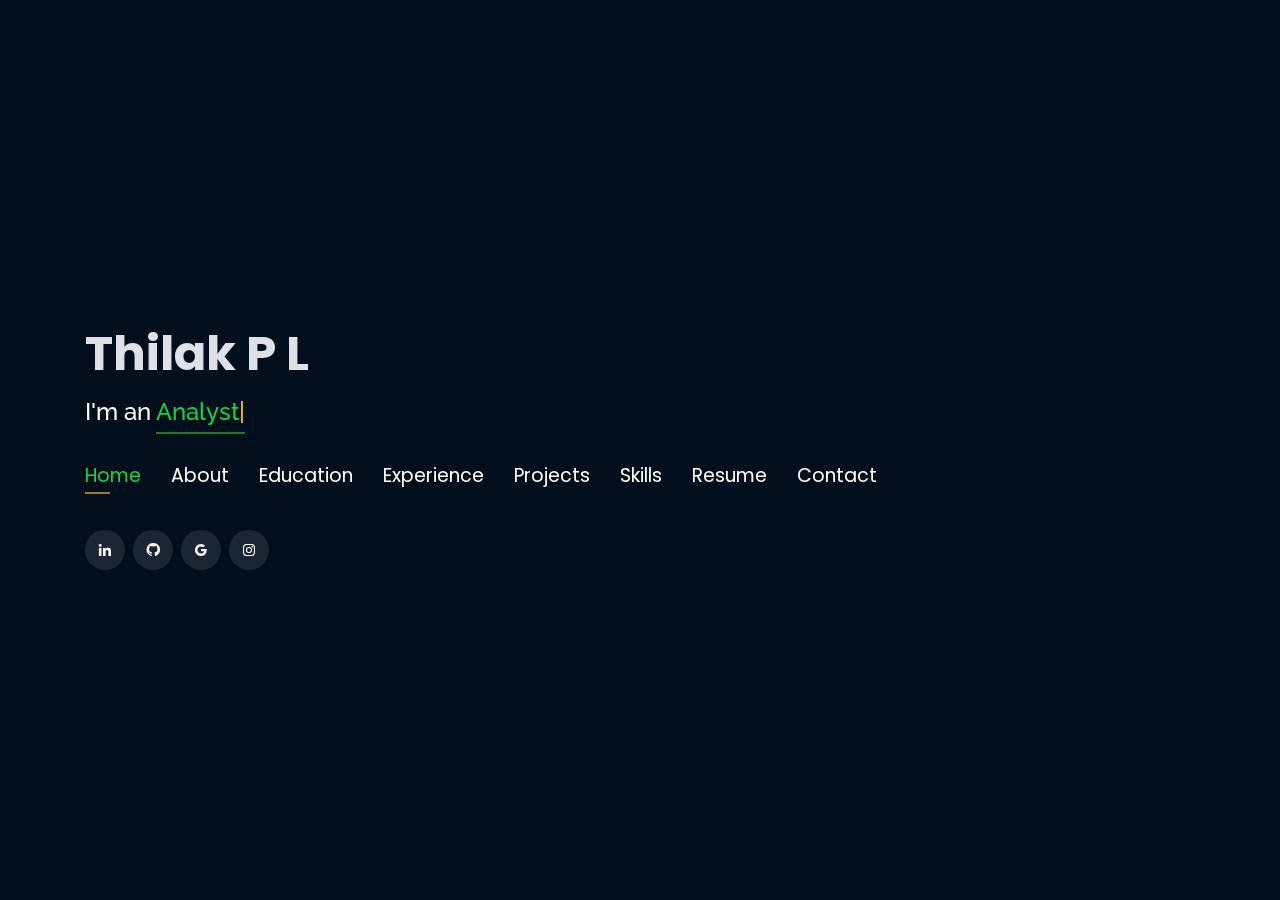
==== index.html @ c2a4b811 "Title change" ====
<!DOCTYPE html>
<html lang="en">

<head>
  <!-- Google Tag Manager -->
  <script>(function(w,d,s,l,i){w[l]=w[l]||[];w[l].push({'gtm.start':
  new Date().getTime(),event:'gtm.js'});var f=d.getElementsByTagName(s)[0],
  j=d.createElement(s),dl=l!='dataLayer'?'&l='+l:'';j.async=true;j.src=
  'https://www.googletagmanager.com/gtm.js?id='+i+dl;f.parentNode.insertBefore(j,f);
  })(window,document,'script','dataLayer','GTM-5BB8W2X');</script>
  <!-- End Google Tag Manager -->
  <link rel="icon" type="sit.png" href="/favicon.png"/>
  <meta charset="utf-8">
  <meta content="width=device-width, initial-scale=1.0" name="viewport">

  <title>Thilak's Website</title>
  <meta content="" name="descriptison">
  <meta content="" name="keywords">

  <!-- Google Fonts -->
  <link href="https://fonts.googleapis.com/css?family=Open+Sans:300,300i,400,400i,600,600i,700,700i|Raleway:300,300i,400,400i,500,500i,600,600i,700,700i|Poppins:300,300i,400,400i,500,500i,600,600i,700,700i" rel="stylesheet">

  <!-- Vendor CSS Files -->
  <link href="assets/vendor/bootstrap/css/bootstrap.min.css" rel="stylesheet">
  <link href="assets/vendor/icofont/icofont.min.css" rel="stylesheet">
  <link href="assets/vendor/remixicon/remixicon.css" rel="stylesheet">
  <link href="assets/vendor/owl.carousel/assets/owl.carousel.min.css" rel="stylesheet">
  <link href="assets/vendor/boxicons/css/boxicons.min.css" rel="stylesheet">
  <link href="assets/vendor/venobox/venobox.css" rel="stylesheet">

  <!-- Template Main CSS File -->
  <link href="assets/css/style.css" rel="stylesheet">


  <!-- Global site tag (gtag.js) - Google Analytics -->
  <script async src="https://www.googletagmanager.com/gtag/js?id=UA-169007209-3"></script>
  <script>
    window.dataLayer = window.dataLayer || [];
    function gtag(){dataLayer.push(arguments);}
    gtag('js', new Date());

    gtag('config', 'UA-169007209-3');
  </script>



  <!-- =======================================================
  * Template Name: Personal - v2.1.0
  * Template URL: https://bootstrapmade.com/personal-free-resume-bootstrap-template/
  * Author: BootstrapMade.com
  * License: https://bootstrapmade.com/license/
  ======================================================== -->
</head>

<body>
  
  <!-- Google Tag Manager (noscript) -->
  <noscript><iframe src="https://www.googletagmanager.com/ns.html?id=GTM-5BB8W2X"
  height="0" width="0" style="display:none;visibility:hidden"></iframe></noscript>
  <!-- End Google Tag Manager (noscript) -->
  <!-- ======= Header ======= -->
  <header id="header" class="header-tops">

    <div class="container">

      <h1><a href="index.html">Thilak P L</a></h1>
      <h2 style="color:#fff">I'm an <span class="typing" style="color:#12D640"></span></h2>
      <nav class="nav-menu d-none d-lg-block">
        <ul>
          <li class="active"><a href="#header"> <span>Home</span></a></li>
          <li><a href="#about"><span>About</span></a></li>
          <li><a href="#education"> <span>Education</span></a></li>
          <li><a href="#experience"> <span>Experience</span></a></li>
<!--          <li><a href="#projects"> <span>Projects</span></a></li>-->
          <li><a href="#portfolio"> <span>Projects</span></a></li>
          <li><a href="#skills"> <span>Skills</span></a></li>
          <li><a href="https://drive.google.com/file/d/1oy-d0nVfz6VnVaJSmKb5pz1by9JucC_h/view?usp=sharing" target="_blank"> <span>Resume</span></a></li>
          <!-- <li><a href="#links"> <span>Resume & Links</span></a></li> -->
          <li><a href="#contacts"> <span>Contact</span></a></li>

        </ul>
      </nav><!-- .nav-menu -->

      <div class="social-links">
          <a href="https://www.linkedin.com/in/thilak-p-l-3050b1202/" target="_blank" class="linkedin"><i class="bx bxl-linkedin"></i></a>
          <a href="https://github.com/ThilakPL" target="_blank" class="github"><i class="bx bxl-github"></i></a>
          <a href="mailto:thilak.pandian18@gmail.com" target="_blank" class="google"><i class="bx bxl-google"></i></a>
          <a href=" https://www.instagram.com/the_yawk/?hl=en" target="_blank" class="instagram">
            <i class="bx bxl-instagram"></i>
        </a>
        

      </div>

    </div>
  </header><!-- End Header -->

  <!-- ======= About Section ======= -->
  <section id="about" class="about">

    <!-- ======= About Me ======= -->
    <div class="about-me container">

      <div class="section-title">
        <h2>About</h2>
      </div>

      <div class="row">
        <div class="col-lg-4" data-aos="fade-right">
          <img src="assets/img/sit.jpeg" class="img-fluid" alt="">
        </div>
        <div class="col-lg-8 pt-4 pt-lg-0 content" data-aos="fade-left">
          <p>A dedicated and passionate individual with a strong foundation in Decision Science and Computer Sciences. My journey began with an innate curiosity about how technology can transform lives and industries, leading me to explore various domains like data analytics, web development, and digital marketing.
          </p>
          <div class="row">
            <div class="col-lg-6">
              <ul>
                <li><i class="icofont-rounded-right"></i> <strong>Birthday:</strong> 18 April 2003</li>
                <li><i class="icofont-rounded-right"></i> <strong>Phone:</strong> +91 8667736358</li>
              </ul>
            </div>
            <div class="col-lg-6">
              <ul>
                <li><i class="icofont-rounded-right"></i> <strong>City:</strong> Coimbatore</li>
                <li><i class="icofont-rounded-right"></i> <strong>Email:</strong> thilak.pandian18@gmail.com</li>
              </ul>
            </div>
          </div>
        </div>
      </div>

    </div><!-- End About Me -->

    <!-- ======= Interests ======= -->
    <div class="interests container">
      <div class="section-title">
        <h2>Interests</h2>
      </div>
    
      <div class="row">
        <!-- 1. Web Design and Development -->
        <div class="col-lg-3 col-md-4">
          <div class="icon-box">
            <i class="ri-layout-line" style="color: #ffbb2c;"></i>
            <h3>Web Design and Development</h3>
          </div>
        </div>
    
        <!-- 2. User Experience (UX) Optimization -->
        <div class="col-lg-3 col-md-4 mt-4 mt-md-0">
          <div class="icon-box">
            <i class="ri-pencil-ruler-2-line" style="color: #5578ff;"></i>
            <h3>User Experience (UX) Optimization</h3>
          </div>
        </div>
    
        <div class="col-lg-3 col-md-4 mt-4 mt-md-0">
          <div class="icon-box">
            <i class="ri-advertisement-line" style="color: #e80368;"></i>
            <h3>Digital Marketing</h3>
          </div>
        </div>
    
        <!-- 4. Leadership and Project Management -->
        <div class="col-lg-3 col-md-4 mt-4 mt-lg-0">
          <div class="icon-box">
            <i class="ri-team-line" style="color: #1c7d32;"></i>
            <h3>Leadership and Project Management</h3>
          </div>
        </div>
    
        <!-- 5. Research and Development -->
        <div class="col-lg-3 col-md-4 mt-4">
          <div class="icon-box">
            <i class="ri-flask-line" style="color: #28a745;"></i>
            <h3>Research and Development</h3>
          </div>
        </div>
    
        <!-- 6. Data Analytics and Visualization -->
        <div class="col-lg-3 col-md-4 mt-4">
          <div class="icon-box">
            <i class="ri-bar-chart-box-line" style="color: #f1081f;"></i>
            <h3> Analytics and Visualization</h3>
          </div>
        </div>
    
        <!-- 7. Technology Integration and Innovation -->
        <div class="col-lg-3 col-md-4 mt-4">
          <div class="icon-box">
            <i class="ri-lightbulb-line" style="color: #47aeff;"></i>
            <h3>Tech Integration and Innovation</h3>
          </div>
        </div>
    
        <!-- 8. AIML (Artificial Intelligence & Machine Learning) -->
        <div class="col-lg-3 col-md-4 mt-4">
          <div class="icon-box">
            <i class="ri-robot-line" style="color: #ffc107;"></i>
            <h3>AI&Machine Learning</h3>
          </div>
        </div>
      </div>
    </div><!-- End Interests -->
    </section><!-- End About Section -->
    



  <!-- ======= Education Section ======= -->
  <section id="education" class="services">
    <div class="container">
      <div class="section-title">
        <h2>Education</h2>
      </div>
      <div class="row">
        <div class="col-lg-12" data-aos="fade-up" style="display: inline-block;">


            <div class="col-md-4 mt-4 mt-md-0 icon-box" data-aos="fade-up" data-aos-delay="100" style="padding:0px 0px;padding-bottom: 5px;display: inline-block;">
              <img src="assets/img/education/cit2.png" class="img-fluid" alt="">
              <!-- <h4 style="text-align:left;"><a href="https://www.asu.edu/" target="_blank" style="color:#12d640">Arizona State University</a><br> </h4> -->
              <p style="text-align:left;color:#fff;padding: 5px 10px;"><em>M.Sc. Decision and Computing Sciences</em></p>
              <h5 style="text-align:left;padding: 0px 10px;">May 2020 - May 2025</h5>
              <h6 style="text-align:left;color:#fff;padding: 0px 10px;">Relevant Coursework</h6>
              <ul style="text-align:left;color:#fff;">
                <li>Software System</li>
                <li>Data sciences</li>
                <li>Artificial Intelligence and Machine Learning</li>
                <li>Digital Markrting</li>
              </ul>
            </div>
            <div class="col-md-4 mt-4 mt-md-0 icon-box" data-aos="fade-up" data-aos-delay="100" style="padding:0px 0px;padding-bottom: 5px;display: inline-block;">
              <img src="assets/img/education/grg.jpg" class="img-fluid" alt="">
              <!-- <h4 style="text-align:left;"><a href="https://ahduni.edu.in/" target="_blank" style="color:#12d640">Ahmedabad University</a><br> </h4> -->
              <p style="text-align:left;color:#fff;padding: 5px 10px;"><em>Higher Secondary School</em></p>
              <h5 style="text-align:left;padding: 0px 10px;">March 2019 - March 2020</h5>
              <h6 style="text-align:left;color:#fff;padding: 0px 10px;">Relevant Coursework</h6>
              <ul style="text-align:left;color:#fff;">
                <!-- <li>Data Structures &amp; Algorithms</li> -->
                <li>Arts and sciences</li>
                <!-- <li>Operating Systems</li> -->
                <li>Commerce &amp; </li>
                <li>Business Mathematics</li>
                <li>Accounts & Finanace</li>
                <!-- <li>Computer Vision</li> -->
              </ul>
            </div>
          </div>
        </div>
      </div>


    <div class="portfolio">
    <div class="container">
      <div class="section-title">
        <h2>Online Certification</h2>
      </div>

      <div class="row portfolio-container" style="position: relative; height: 437.75px;">

         <div class="col-lg-4 col-md-6 portfolio-item filter-app" style="position: absolute; left: 0px; top: 0px;">
          <div class="portfolio-wrap">
            <img src="assets/img/certification/Udemy.png" class="img-fluid" alt="">
            <div class="portfolio-info">
              <h4>Flask Master Pro</h4>
              <div class="portfolio-links">
                <a href="https://drive.google.com/file/d/157e_4KNxpxh-MkqcBbucizBYUyjuMYMD/view?usp=sharing" target="_blank" title="Certificate"><i class="bx bx-link"></i></a>
              </div>
            </div>
           </div>
          </div>

        <div class="col-lg-4 col-md-6 portfolio-item filter-app" style="position: absolute; left: 370px; top: 0px;">
          <div class="portfolio-wrap">
            <img src="assets/img/certification/Udemy.png" class="img-fluid" alt="">
            <div class="portfolio-info">
              <h4>Python Development Essential</h4>
              <div class="portfolio-links">
                <a href="https://drive.google.com/file/d/1R1-4dpsb2aKJHmQUmKF0CMey_44KuQ_C/view?usp=sharing" target="_blank" title="Certificate"><i class="bx bx-link"></i></a>
              </div>
            </div>
          </div>
        </div>

        <div class="col-lg-4 col-md-6 portfolio-item filter-app" style="position: absolute; left: 740px; top: 0px;">
          <div class="portfolio-wrap">
            <img src="assets/img/certification/Udemy.png" class="img-fluid" alt="">
            <div class="portfolio-info">
              <h4>Website Creation</h4>
              <div class="portfolio-links">
                <a href="https://drive.google.com/file/d/1OA7Uv7jDC0NTUthmV-vx8D4ckhLJBWdn/view?usp=sharing" target="_blank" title="Certificate"><i class="bx bx-link"></i></a>
              </div>
            </div>
          </div>
        </div>
<!--
        <div class="col-lg-4 col-md-6 portfolio-item filter-project" style="position: absolute; left: 0px; top: 218.875px;">
          <div class="portfolio-wrap">
            <img src="assets/img/certification/ibm.jpg" class="img-fluid" alt="">
            <div class="portfolio-info">
              <h4>Deep Learning with Tensorflow</h4>
              <div class="portfolio-links">
                <a href="https://drive.google.com/file/d/1FSwPt19EzY_tpvqkE6igtLf3gccKcssC/view?usp=sharing" target="_blank" title="Certificate"><i class="bx bx-link"></i></a>
              </div>
            </div>
          </div>
        </div>

        <div class="col-lg-4 col-md-6 portfolio-item filter-project" style="position: absolute; left: 370px; top: 218.875px;">
          <div class="portfolio-wrap">
            <img src="assets/img/certification/ibm.jpg" class="img-fluid" alt="">
            <div class="portfolio-info">
              <h4>Machine Learning with Python</h4>
              <div class="portfolio-links">
                <a href="https://drive.google.com/file/d/1gimySw_NPzCJ54dqZ2j2wYyz-JDOg-S0/view?usp=sharing" target="_blank" title="Certificate"><i class="bx bx-link"></i></a>
              </div>
            </div>
          </div>
        </div>


        <div class="col-lg-4 col-md-6 portfolio-item filter-project" style="position: absolute; left: 740px; top: 218.875px;">
          <div class="portfolio-wrap">
            <img src="assets/img/certification/dai.jpg" class="img-fluid" alt="">
            <div class="portfolio-info">
              <h4>Neural Networks and Deep Learning</h4>
              <div class="portfolio-links">
                <a href="https://www.coursera.org/account/accomplishments/certificate/ELXZ6FE2BU7X?utm_medium=certificate&amp;utm_source=link&amp;utm_campaign=copybutton_certificate/" target="_blank" title="Certificate"><i class="bx bx-link"></i></a>
              </div>
            </div>
          </div>
        </div>

      </div>
    </div>
    </div>
  -->

  </section>
  
  <!-- End Education Section -->



  <!-- Start Experience Section -->

  <section id="experience" class="services">
    <div class="container">
      <div class="section-title">
        <h2>Experience</h2>
      </div>
      <div class="row">
          <div class="col-lg-12" data-aos="fade-up">
              <div class="col-md-12 mt-4 mt-md-0 icon-box" data-aos="fade-up" data-aos-delay="100">
                <h4 style="text-align:left;"><a href="https://www.asu.edu/" style="color:#12d640">Record Innovation Enterprises Pvt.Ltd</a><br> </h4>
                <h5 style="text-align:left;">April 2024 - Present</h5>
                <p style="text-align:left;color:#fff"><em>Analyst </em></p>
                <ul style="text-align:left;">
                  <li>Create visualizations and reports to communicate findings to stakeholders.</li>
                  <li>Collaborate with team members to solve complex data problems and contribute to projects.</li>
                  <li>Support the development of statistical models and algorithms.</li>
                </ul>
              </div>
              <div class="col-md-12 mt-4 mt-md-0 icon-box" data-aos="fade-up" data-aos-delay="100">
                <h4 style="text-align:left;"><a href="https://www.augmenify.com/" style="color:#12d640">7DOTS</a><br> </h4>
                <h5 style="text-align:left;">June 2023 - December 2023</h5>
                <p style="text-align:left;color:#fff"><em>Digital Marketing Executive Intern</em></p>
                <ul style="text-align:left;">
                  <li>Monitored social media for trending news, ideas and feedback.</li>
                  <li>Managed, troubleshot and improved automation programs.</li>
                  <li>Improved advertising initiatives by executing social media and digital marketing campaigns.</li>
                </ul>
                <p style="text-align:left;color:#fff"><em>Web Developer Intern</em></p>
                <ul style="text-align:left;">
                  <li>Developed wireframes for website designs based on customer requirements.</li>
                  <li>Built website content and designs using HTML and CSS, Webflow, Dora, Wordpress etc.</li>
                  <li>Aided team in conducting digital marketing initiatives.</li>
                </ul>
              </div>
          </div>
        </div>
    </div>
  </section>

  <!-- End Experience Section -->



  <!-- Start Project Section -->
  <section id="portfolio" class="portfolio">
    <div class="container">

      <div class="section-title">
        <h2>Projects</h2>
      </div>

      <!-- 
      <div class="row">
        <div class="col-lg-12 d-flex justify-content-center">
          <ul id="portfolio-flters">
            <li data-filter="*" class="filter-active">All</li>
            <li data-filter=".filter-app">Web-App</li>
            <li data-filter=".filter-project">Project</li>
          </ul>
        </div>
      </div>
      -->

      <div class="row portfolio-container">

        <!--<div class="col-lg-4 col-md-6 portfolio-item filter-app">
          <center><h4>Twitter Analysis</h4></center>
          <div class="portfolio-wrap">
            <img src="assets/img/project/twitteranalysis.jpg" class="img-fluid" alt="">
            <div class="portfolio-info">
              
              <div class="portfolio-links">
                <a href="projects/twitteranalysis.html" data-gall="portfolioDetailsGallery" data-vbtype="iframe" class="venobox" title="Project Details"><i class="bx bx-info-circle"></i></a>
              </div>
            </div>
          </div>
        </div>

        <div class="col-lg-4 col-md-6 portfolio-item filter-app">
          <center><h4>Image recognition as Service</h4></center>
          <div class="portfolio-wrap">
            <img src="assets/img/project/iras.jpeg" class="img-fluid" alt="">
            <div class="portfolio-info">
              
              <div class="portfolio-links">
                <a href="projects/iras.html" data-gall="portfolioDetailsGallery" data-vbtype="iframe" class="venobox" title="Project Details"><i class="bx bx-info-circle"></i></a>
              </div>
            </div>
          </div>
        </div>

        <div class="col-lg-4 col-md-6 portfolio-item filter-app">
          <center><h4>Music Streaming Website</h4></center>
          <div class="portfolio-wrap">
            <img src="assets/img/project/musicplayer.jpg" class="img-fluid" alt="">
            <div class="portfolio-info">
              
              <div class="portfolio-links">
                <a href="projects/musicplayer.html" data-gall="portfolioDetailsGallery" data-vbtype="iframe" class="venobox" title="Project Details"><i class="bx bx-info-circle"></i></a>
              </div>
            </div>
          </div>
        </div>
        -->

        <div class="col-lg-4 col-md-6 portfolio-item filter-app">
          <center><h4>Data-Driven Engagement</h4></center>
          <div class="portfolio-wrap">
            <img src="assets/img/project/recommender.jpg" class="img-fluid" alt="">
            <div class="portfolio-info">
              <h4>Data Engagement</h4>
              <div class="portfolio-links">
                <a href="projects/recommender.html" data-gall="portfolioDetailsGallery" data-vbtype="iframe" class="venobox" title="Project Details"><i class="bx bx-info-circle"></i></a>
              </div>
            </div>
          </div>
        </div>

        <div class="col-lg-4 col-md-6 portfolio-item filter-app">
          <center><h4>Hospital Management System</h4></center>
          <div class="portfolio-wrap">
            <img src="assets/img/project/todo.jpg" class="img-fluid" alt="">
            <div class="portfolio-info">
              <h4>Hospital Manager</h4>
              <div class="portfolio-links">
                <a href="projects/todo.html" data-gall="portfolioDetailsGallery" data-vbtype="iframe" class="venobox" title="Project Details"><i class="bx bx-info-circle"></i></a>
              </div>
            </div>
          </div>
        </div> 

        <div class="col-lg-4 col-md-6 portfolio-item filter-project">
          <!-- <br> -->
          <center><h4>Personal Loan Modelling</h4></center>
          <div class="portfolio-wrap">
            <img src="assets/img/project/resume.jpg" class="img-fluid" alt="">
            <div class="portfolio-info">
              <h4>Loan Modelling</h4>
              <div class="portfolio-links">
                <a href="projects/resume.html" data-gall="portfolioDetailsGallery" data-vbtype="iframe" class="venobox" title="Project Details"><i class="bx bx-info-circle"></i></a>
              </div>
            </div>
          </div>
        </div>

         <!-- <div class="col-lg-4 col-md-6 portfolio-item filter-app">
          <br>
          <center><h4>Tech Blog</h4></center>
          <div class="portfolio-wrap">
            <img src="assets/img/project/blog.jpg" class="img-fluid" alt="">
            <div class="portfolio-info">
              <div class="portfolio-links">
                <a href="projects/blog.html" data-gall="portfolioDetailsGallery" data-vbtype="iframe" class="venobox" title="Project Details"><i class="bx bx-info-circle"></i></a>
              </div>
            </div>
          </div>
        </div> 
      -->

        <div class="col-lg-4 col-md-6 portfolio-item filter-project">
          <center><h4>Movie Booking System</h4></center>
          <div class="portfolio-wrap">
            <img src="assets/img/project/blog.jpg" class="img-fluid" alt="">
            <div class="portfolio-info">
              <h4>Booking System</h4>
              <div class="portfolio-links">
                <a href="projects/vdg.html" data-gall="portfolioDetailsGallery" data-vbtype="iframe" class="venobox" title="Project Details"><i class="bx bx-info-circle"></i></a>
              </div>
            </div>
          </div>
        </div>
      

        <div class="col-lg-4 col-md-6 portfolio-item filter-app">
          <center><h4>Live-Search-Engine</h4></center>
          <div class="portfolio-wrap">
            <img src="assets/img/project/ml.jpg" class="img-fluid" alt="">
            <div class="portfolio-info">
              <h4>Live-Search-Engine</h4>
              <div class="portfolio-links">
                <a href="projects/ml.html" data-gall="portfolioDetailsGallery" data-vbtype="iframe" class="venobox" title="Project Details"><i class="bx bx-info-circle"></i></a>
              </div>
            </div>
          </div>
        </div>

        <div class="col-lg-4 col-md-6 portfolio-item filter-app">
          <center><h4>Attrition Prediction</h4></center>
          <div class="portfolio-wrap">
            <img src="assets/img/project/gan.jpg" class="img-fluid" alt="">
            <div class="portfolio-info">
              <h4>Attrition Prediction</h4>
              <div class="portfolio-links">
                <a href="projects/iras.html" data-gall="portfolioDetailsGallery" data-vbtype="iframe" class="venobox" title="Project Details"><i class="bx bx-info-circle"></i></a>
              </div>
            </div>
          </div>
        </div>
      

      </div>
    </div>
  </section>

  <!-- End Project Section -->



  <!-- Start Skills Section -->

  <section id="skills" class="services">
    <div class="container">
      <div class="section-title">
        <h2>Skills</h2>
      </div>
      <div class="row">
        <div class="col-lg-12" data-aos="fade-up">
          <!-- Languages and Databases -->
          <div class="col-md-12 mt-4 mt-md-0 icon-box" data-aos="fade-up" data-aos-delay="100" style="background:#fff">
            <h4 style="text-align:left;color:#09203a">Languages and Databases</h4>
            <p style="text-align:left;">
              <img src="https://www.vectorlogo.zone/logos/python/python-horizontal.svg" alt="Python" height="50">
              <img src="https://www.vectorlogo.zone/logos/w3_html5/w3_html5-ar21.svg" alt="HTML5" height="50">
              <img src="https://www.vectorlogo.zone/logos/kaggle/kaggle-ar21.svg" alt="Machine Learning" height="50">
              <img src="https://upload.wikimedia.org/wikipedia/commons/d/d5/CSS3_logo_and_wordmark.svg" alt="CSS3" height="50">
              <img src="https://www.vectorlogo.zone/logos/mysql/mysql-horizontal.svg" alt="MySQL" height="50">
              <img src="https://www.vectorlogo.zone/logos/postgresql/postgresql-horizontal.svg" alt="PostgreSQL" height="50">
            </p>
          </div>
  
          <!-- 
          <div class="col-md-12 mt-4 mt-md-0 icon-box" data-aos="fade-up" data-aos-delay="100" style="background:#fff">
            <h4 style="text-align:left;color:#09203a">Frameworks</h4>
            <p style="text-align:left;">
              <img src="https://www.vectorlogo.zone/logos/djangoproject/djangoproject-ar21.svg" alt="Django" height="50">
              <img src="https://www.vectorlogo.zone/logos/nodejs/nodejs-horizontal.svg" alt="Node.js" height="50">
              <img src="https://www.vectorlogo.zone/logos/getbootstrap/getbootstrap-ar21.svg" alt="Bootstrap" height="50">
              <img src="https://www.vectorlogo.zone/logos/tensorflow/tensorflow-ar21.svg" alt="TensorFlow" height="50">
              <img src="https://www.vectorlogo.zone/logos/pytorch/pytorch-ar21.svg" alt="PyTorch" height="50">
              <img src="https://www.vectorlogo.zone/logos/opencv/opencv-ar21.svg" alt="OpenCV" height="50">
              <img src="https://upload.wikimedia.org/wikipedia/commons/0/05/Scikit_learn_logo_small.svg" alt="Scikit-learn" height="50">
            </p>
          </div>
-->
          <!-- Technical Skills Section -->
<div class="col-md-12 mt-4 mt-md-0 icon-box" data-aos="fade-up" data-aos-delay="100" style="background:#fff">
  <h4 style="text-align:left;color:#09203a">Platforms</h4>

  <!-- Design Tools -->
  <h5 style="text-align:left;color:#09203a; margin-top:20px;">Design Tools</h5>
  <p style="text-align:left;">
    <img src="https://www.vectorlogo.zone/logos/canva/canva-ar21.svg" alt="Canva" height="50">
    <img src="https://www.vectorlogo.zone/logos/figma/figma-ar21.svg" alt="Figma" height="50">
   <!-- <img src="https://upload.wikimedia.org/wikipedia/commons/a/af/Adobe_Photoshop_CC_icon.svg" alt="Photoshop" height="50"> -->
  </p>

  <!-- Website Development Tools -->
  <h5 style="text-align:left;color:#09203a; margin-top:20px;">Website Development Tools</h5>
  <p style="text-align:left;">
    <img src="https://www.vectorlogo.zone/logos/wordpress/wordpress-ar21.svg" alt="WordPress" height="50">
    <img src="https://www.vectorlogo.zone/logos/wix/wix-ar21.svg" alt="Wix" height="50">
    <img src="https://www.vectorlogo.zone/logos/webflow/webflow-ar21.svg" alt="Webflow" height="50">
    <img src="https://www.vectorlogo.zone/logos/shopify/shopify-ar21.svg" alt="Shopify" height="50">
  </p>

  <!-- Analytics Tools -->
<h5 style="text-align:left;color:#09203a; margin-top:20px;">Analytics Tools</h5>
<p style="text-align:left;">
  <img src="https://www.vectorlogo.zone/logos/google_analytics/google_analytics-ar21.svg" alt="Google Analytics" height="50">
  <img src="assets/img/skills/clarity.png" alt="Microsoft Clarity" height="50">
  <img src="https://www.vectorlogo.zone/logos/microsoft_powerbi/microsoft_powerbi-ar21.svg" alt="Power BI" height="50">
</p>

<!-- Advertising Platforms -->
<h5 style="text-align:left;color:#09203a; margin-top:20px;">Advertising Platforms</h5>
<p style="text-align:left;">
  <img src="assets/img/skills/meta.png" alt="Meta" height="50">
  <img src="https://www.vectorlogo.zone/logos/google_ads/google_ads-ar21.svg" alt="Google Ads" height="50">
  <img src="https://www.vectorlogo.zone/logos/linkedin/linkedin-ar21.svg" alt="LinkedIn Ads" height="50">
</p>


  <!-- Automation and Productivity Tools -->
  <h5 style="text-align:left;color:#09203a; margin-top:20px;">Automation and Productivity Tools</h5>
  <p style="text-align:left;">
    <img src="https://www.vectorlogo.zone/logos/zapier/zapier-ar21.svg" alt="Zapier" height="50">
    <img src="https://upload.wikimedia.org/wikipedia/commons/e/e9/Notion-logo.svg" alt="Notion" height="50">
    <img src="https://www.vectorlogo.zone/logos/zoho/zoho-ar21.svg" alt="Zoho" height="50">
  </p>

  

<!-- Technical Skills Section 
<div class="col-md-12 mt-4 mt-md-0 icon-box" data-aos="fade-up" data-aos-delay="100" style="background:#fff">
  <h4 style="text-align:left;color:#09203a">Technical Skills</h4>

  <div class="row">
     Languages Column 
    <div class="col-md-6" style="text-align:left;">
      <h5 style="color:#09203a; margin-top:20px;">Languages</h5>
      <p>
        <img src="https://www.vectorlogo.zone/logos/python/python-horizontal.svg" alt="Python" height="50">
        <img src="https://www.vectorlogo.zone/logos/w3_html5/w3_html5-ar21.svg" alt="HTML5" height="50">
        <img src="https://upload.wikimedia.org/wikipedia/commons/d/d5/CSS3_logo_and_wordmark.svg" alt="CSS3" height="50">
        <img src="https://www.vectorlogo.zone/logos/mysql/mysql-horizontal.svg" alt="SQL" height="50">
      </p>
    </div>
    
-->
    <!-- Advanced Concepts Column 
    <div class="col-md-6" style="text-align:left;">
      <h5 style="color:#09203a; margin-top:20px;">Advanced Concepts</h5>
      <p>
        <img src="https://upload.wikimedia.org/wikipedia/commons/thumb/5/5a/Algorithm.svg/800px-Algorithm.png" alt="Algorithms" height="50">
        
        <img src="https://www.vectorlogo.zone/logos/postgresql/postgresql-horizontal.svg" alt="Databases" height="50">
      </p>
    </div>
  </div>
</div>


        </div>
      </div>
    </div>
-->
  </section>
  
  
  
  <!-- End Skills Section -->




  <!-- Start Links section -->
  <section id="links" class="services">
    <div class="container">
      <div class="section-title">
        <h2>Resume & Links</h2>
      </div>
      <div class="row">
        <div class="col-md-3 mt-4 mt-md-0 icon-box" data-aos="fade-up" data-aos-delay="100">
          <a href="https://drive.google.com/file/d/1oy-d0nVfz6VnVaJSmKb5pz1by9JucC_h/view?usp=sharing" target="_blank"><div class="icon"><i class="icofont-page"></i></div></a>
          <h4 class="title"><a href="https://drive.google.com/file/d/1oy-d0nVfz6VnVaJSmKb5pz1by9JucC_h/view?usp=sharing" target="_blank">Resume</a></h4>
          <p class="description" style="color:#fff;">The link contains downloadable resume</p>
        </div>
        <div class="col-md-3 mt-4 mt-md-0 icon-box" data-aos="fade-up">
          <a href="https://github.com/rajaprerak/LeetCode_Problems" target="_blank"><div class="icon"><i class="icofont-link"></i></div></a>
          <h4 class="title"><a href="https://github.com/rajaprerak/LeetCode_Problems" target="_blank">LeetCode Repository</a></h4>
          <p class="description" style="color:#fff;"> The github repository contains leetcode problems solution in python.</p>
        </div>
        <!-- <div class="col-md-3 mt-4 mt-md-0 icon-box" data-aos="fade-up" data-aos-delay="100">
          <a href="https://techingenious.herokuapp.com/" target="_blank"><div class="icon"><i class="icofont-page"></i></div></a>
          <h4 class="title"><a href="https://techingenious.herokuapp.com/" target="_blank">Blog</a></h4>
          <p class="description" style="color:#fff;">Blog containing articles on AI, coding, development</p>
        </div> -->
      </div>
    </div>
  </section> <!--End Links Section -->


  <!-- Start Contact Section -->

  <section id="contacts" class="contact">
    <div class="container">

      <div class="section-title">
        <h2>Contact</h2>
      </div>

      <div class="row mt-2">

        <div class="col-md-6 d-flex align-items-stretch">
          <div class="info-box">
            <i class="bx bx-map"></i>
            <h3>My Address</h3>
            <p>Coimbatore Institute Of Technology,</p>
            <p>Coimbatore,</p>
            <p>Tamil Nadu.</p>
          </div>
        </div>

        <div class="col-md-6 mt-4 mt-md-0 d-flex align-items-stretch">
          <div class="info-box">
            <i class="bx bx-share-alt"></i>
            <h3>Social Profiles</h3>
            <div class="social-links">
              <a href="https://www.linkedin.com/in/thilak-p-l-3050b1202/" target="_blank" class="linkedin"><i class="bx bxl-linkedin"></i></a>
              <a href="https://github.com/ThilakPL" target="_blank" class="github"><i class="bx bxl-github"></i></a>
              <a href="mailto:thilak.pandian18@gmail.com" target="_blank" class="google"><i class="bx bxl-google"></i></a>
              <a href="https://www.instagram.com/thilak_pl" target="_blank" class="instagram"> <i class="bx bxl-instagram"></i></a>
            </div>
          </div>
        </div>

        <div class="col-md-6 mt-4 d-flex align-items-stretch">
          <div class="info-box">
            <i class="bx bx-envelope"></i>
            <h3>Email</h3>
            <p>thilak.pandian18@gmail.com</p>
          </div>
        </div>
        <div class="col-md-6 mt-4 d-flex align-items-stretch">
          <div class="info-box">
            <i class="bx bx-phone-call"></i>
            <h3>Contact</h3>
            <p>+91 8667736358</p>
          </div>
        </div>
      </div>
      <!-- <div id="sfczmlqxr5caww28rswrt8849ghbekgnh3j" ></div><script type="text/javascript" src="https://counter1.stat.ovh/private/counter.js?c=zmlqxr5caww28rswrt8849ghbekgnh3j&down=async" async></script><noscript><a href="https://www.freecounterstat.com" title="free web counter"><img src="https://counter1.stat.ovh/private/freecounterstat.php?c=zmlqxr5caww28rswrt8849ghbekgnh3j" border="0" title="free web counter" alt="free web counter" style="visibility: none;"></a></noscript> -->
    </div>
  </section>

  <!-- End Contact Section -->

  <!-- Vendor JS Files -->
  <script src="assets/vendor/jquery/jquery.min.js"></script>
  <script src="assets/vendor/bootstrap/js/bootstrap.bundle.min.js"></script>
  <script src="assets/vendor/jquery.easing/jquery.easing.min.js"></script>
  <script src="assets/vendor/php-email-form/validate.js"></script>
  <script src="assets/vendor/waypoints/jquery.waypoints.min.js"></script>
  <script src="assets/vendor/counterup/counterup.min.js"></script>
  <script src="assets/vendor/owl.carousel/owl.carousel.min.js"></script>
  <script src="assets/vendor/isotope-layout/isotope.pkgd.min.js"></script>
  <script src="assets/vendor/venobox/venobox.min.js"></script>
  <script src="assets/vendor/typed.js/typed.min.js"></script>
  <script type="text/javascript">
    var typed = new Typed('.typing',{
      strings: ["Analyst", "Engineer", "AI Enthusiast"],
      loop: true,
      typeSpeed: 65,
      backSpeed: 65
    });
  </script>

  <!-- Template Main JS File -->
  <script src="assets/js/main.js"></script>

</body>

</html>
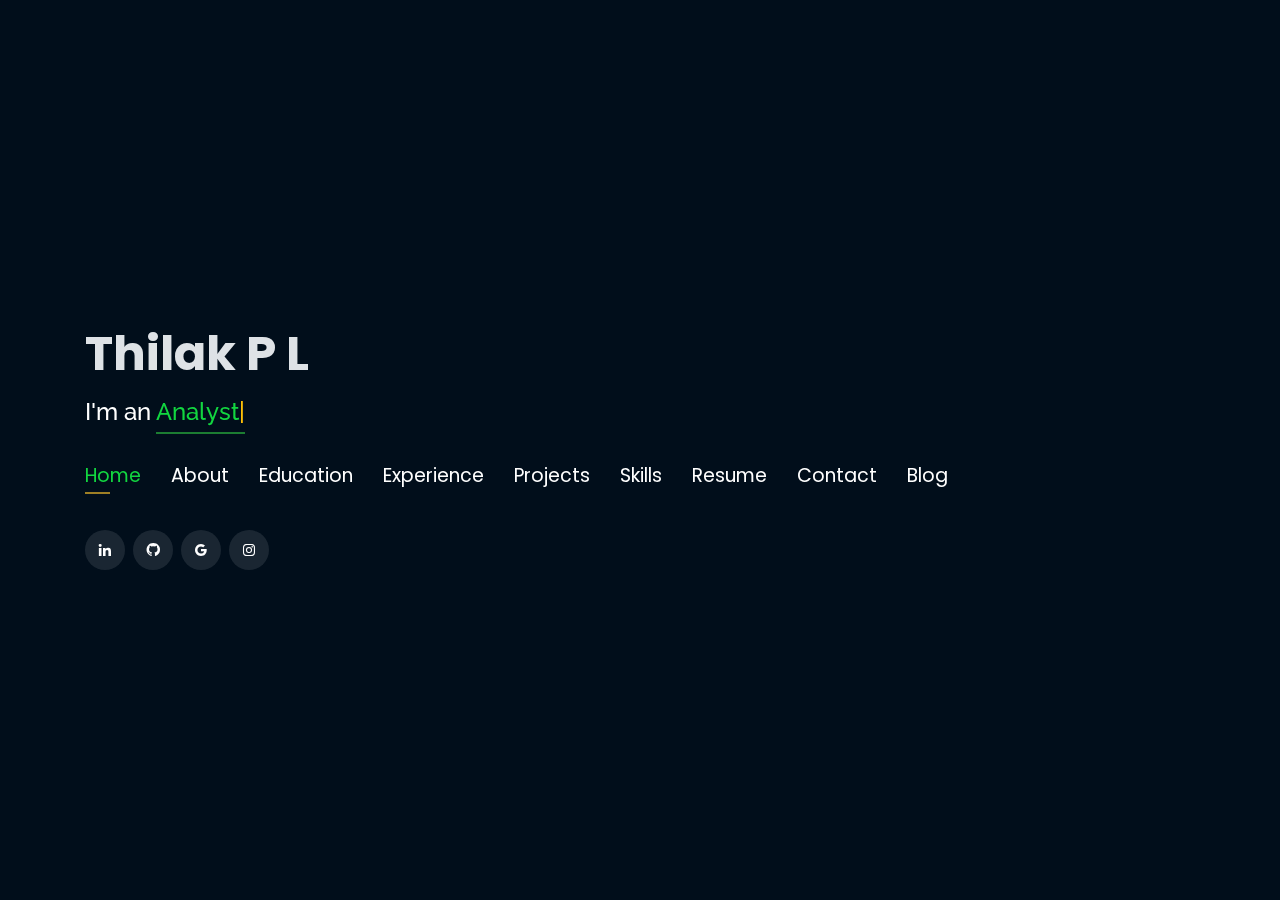
==== commit 20363e28: "Blog addition" ====
--- a/index.html
+++ b/index.html
@@ -9,11 +9,11 @@
   'https://www.googletagmanager.com/gtm.js?id='+i+dl;f.parentNode.insertBefore(j,f);
   })(window,document,'script','dataLayer','GTM-5BB8W2X');</script>
   <!-- End Google Tag Manager -->
-  <link rel="icon" type="sit.png" href="/favicon.png"/>
+  <link rel="icon" type="image/png" href="assets/img/sit.jpeg" class="favicon"/>
   <meta charset="utf-8">
   <meta content="width=device-width, initial-scale=1.0" name="viewport">
 
-  <title>Thilak's Website</title>
+  <title>Thilak P L</title>
   <meta content="" name="descriptison">
   <meta content="" name="keywords">
 
@@ -77,6 +77,7 @@
           <li><a href="https://drive.google.com/file/d/1oy-d0nVfz6VnVaJSmKb5pz1by9JucC_h/view?usp=sharing" target="_blank"> <span>Resume</span></a></li>
           <!-- <li><a href="#links"> <span>Resume & Links</span></a></li> -->
           <li><a href="#contacts"> <span>Contact</span></a></li>
+          <li><a href="#blog"><span>Blog</span></a></li>
 
         </ul>
       </nav><!-- .nav-menu -->
@@ -110,7 +111,7 @@
           <img src="assets/img/sit.jpeg" class="img-fluid" alt="">
         </div>
         <div class="col-lg-8 pt-4 pt-lg-0 content" data-aos="fade-left">
-          <p>A dedicated and passionate individual with a strong foundation in Decision Science and Computer Sciences. My journey began with an innate curiosity about how technology can transform lives and industries, leading me to explore various domains like data analytics, web development, and digital marketing.
+          <p>A dedicated and passionate individual with a strong foundation in Decision and Computer Sciences. My journey began with an innate curiosity about how technology can transform lives and industries, leading me to explore various domains like data analytics, web development, and digital marketing.
           </p>
           <div class="row">
             <div class="col-lg-6">
@@ -385,6 +386,33 @@
 
   <!-- End Experience Section -->
 
+  <!-- Start Experience Section -->
+
+  <section id="blog" class="services">
+    <div class="container">
+      <div class="section-title">
+        <h2>Experience</h2>
+      </div>
+      <div class="row">
+          <div class="col-lg-12" data-aos="fade-up">
+              <div class="col-md-12 mt-4 mt-md-0 icon-box" data-aos="fade-up" data-aos-delay="100">
+                <h4 style="text-align:left;"><a href="https://www.asu.edu/" style="color:#12d640">A Love-Hate Relationship with Luck</a><br> </h4>
+                <p style="text-align:left;color:#fff"><em>School Days: Luck? What Luck?</em></p> 
+                <ul style="text-align:left;">
+                  <li>People love reminding me, “Thilak, your name has ‘Luck’ in it!” And I always reply, “Yes, but it never showed up for work!” Let me give you the proof.</li>
+                  <li> It all started in 10th grade when the Tamil Nadu Education Board decided to test our survival instincts. They scrapped blueprints for exams and told us, “Questions can come from anywhere.” Great. My textbooks turned into treasure maps with no X marking the spot.</li>
+                  <li>Then came the 12th-grade twist. “Marks will now be out of 600 instead of 1200,” they announced. I thought, Finally, a win! But no—before I could celebrate, they dropped another bomb: “11th grade will also have public exams.” Suddenly, school felt like one long episode of Survivor.</li>
+                  <li> But I powered through, passed 11th and 12th, and thought, Now’s my time to shine! I planned to shoot a short film in Kanyakumari during my 12th vacation. Guess what happened next? A global pandemic. COVID-19 locked us all in, cancelled my plans, and proved once again: “Luck” in my name was just there for decoration.</li>
+                </ul>
+              </div>
+              
+          </div>
+        </div>
+    </div>
+  </section>
+
+  <!-- End Experience Section -->
+
 
 
   <!-- Start Project Section -->
@@ -735,7 +763,7 @@
               <a href="https://www.linkedin.com/in/thilak-p-l-3050b1202/" target="_blank" class="linkedin"><i class="bx bxl-linkedin"></i></a>
               <a href="https://github.com/ThilakPL" target="_blank" class="github"><i class="bx bxl-github"></i></a>
               <a href="mailto:thilak.pandian18@gmail.com" target="_blank" class="google"><i class="bx bxl-google"></i></a>
-              <a href="https://www.instagram.com/thilak_pl" target="_blank" class="instagram"> <i class="bx bxl-instagram"></i></a>
+             <!-- <a href="https://www.instagram.com/thilak_pl" target="_blank" class="instagram"> <i class="bx bxl-instagram"></i></a> -->
             </div>
           </div>
         </div>
@@ -758,6 +786,7 @@
       <!-- <div id="sfczmlqxr5caww28rswrt8849ghbekgnh3j" ></div><script type="text/javascript" src="https://counter1.stat.ovh/private/counter.js?c=zmlqxr5caww28rswrt8849ghbekgnh3j&down=async" async></script><noscript><a href="https://www.freecounterstat.com" title="free web counter"><img src="https://counter1.stat.ovh/private/freecounterstat.php?c=zmlqxr5caww28rswrt8849ghbekgnh3j" border="0" title="free web counter" alt="free web counter" style="visibility: none;"></a></noscript> -->
     </div>
   </section>
+
 
   <!-- End Contact Section -->
 
